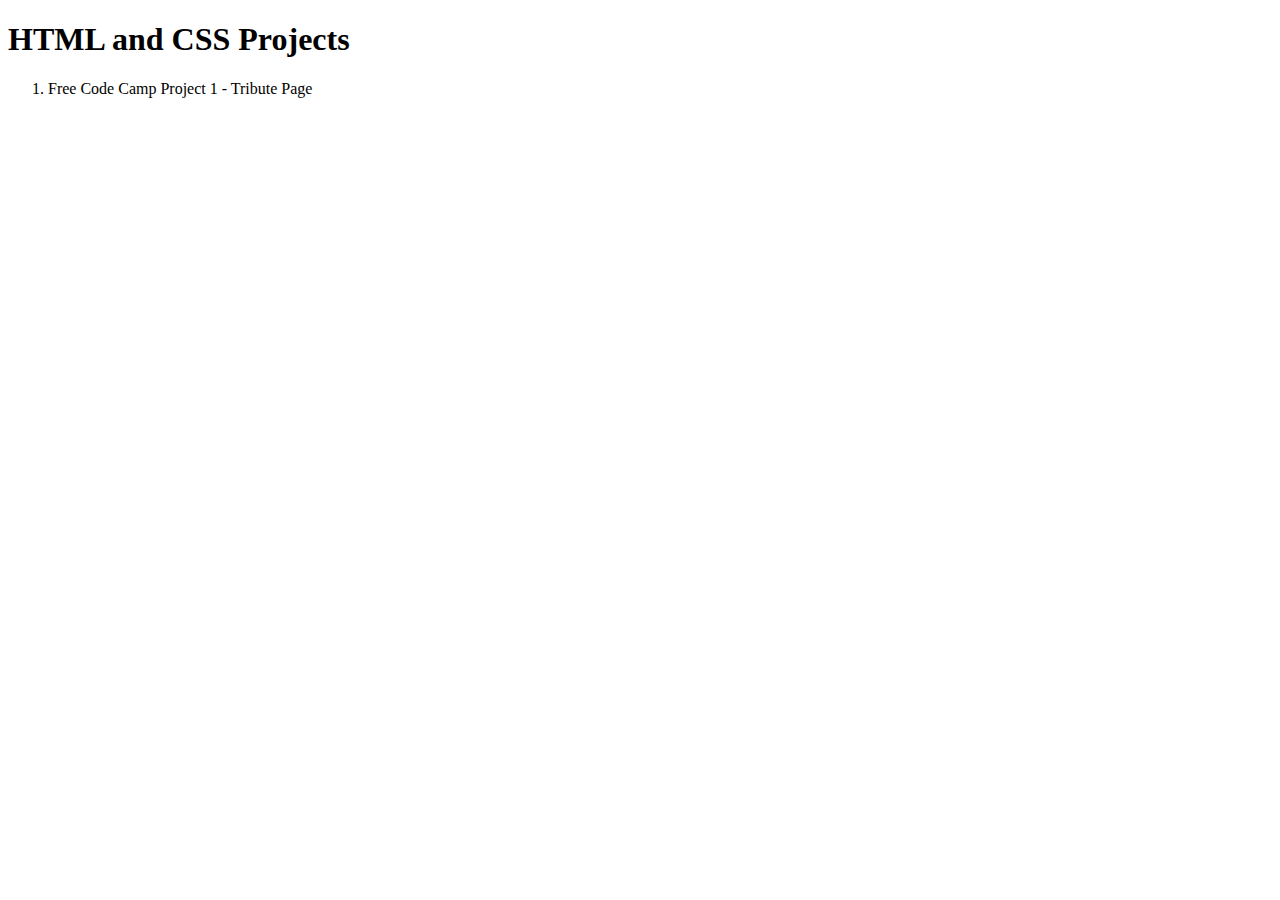
==== index.html @ 90ca56a7 "free code camp tribute page project" ====
<!DOCTYPE html>
<html lang="en">
<head>
    <meta charset="UTF-8">
    <meta http-equiv="X-UA-Compatible" content="IE=edge">
    <meta name="viewport" content="width=device-width, initial-scale=1.0">
    <title>Projects</title>
</head>
<body>
    <h1>HTML and CSS Projects</h1>
    <ol>
      <li>Free Code Camp Project 1 - Tribute Page</li> 
    </ol>
</body>
</html>
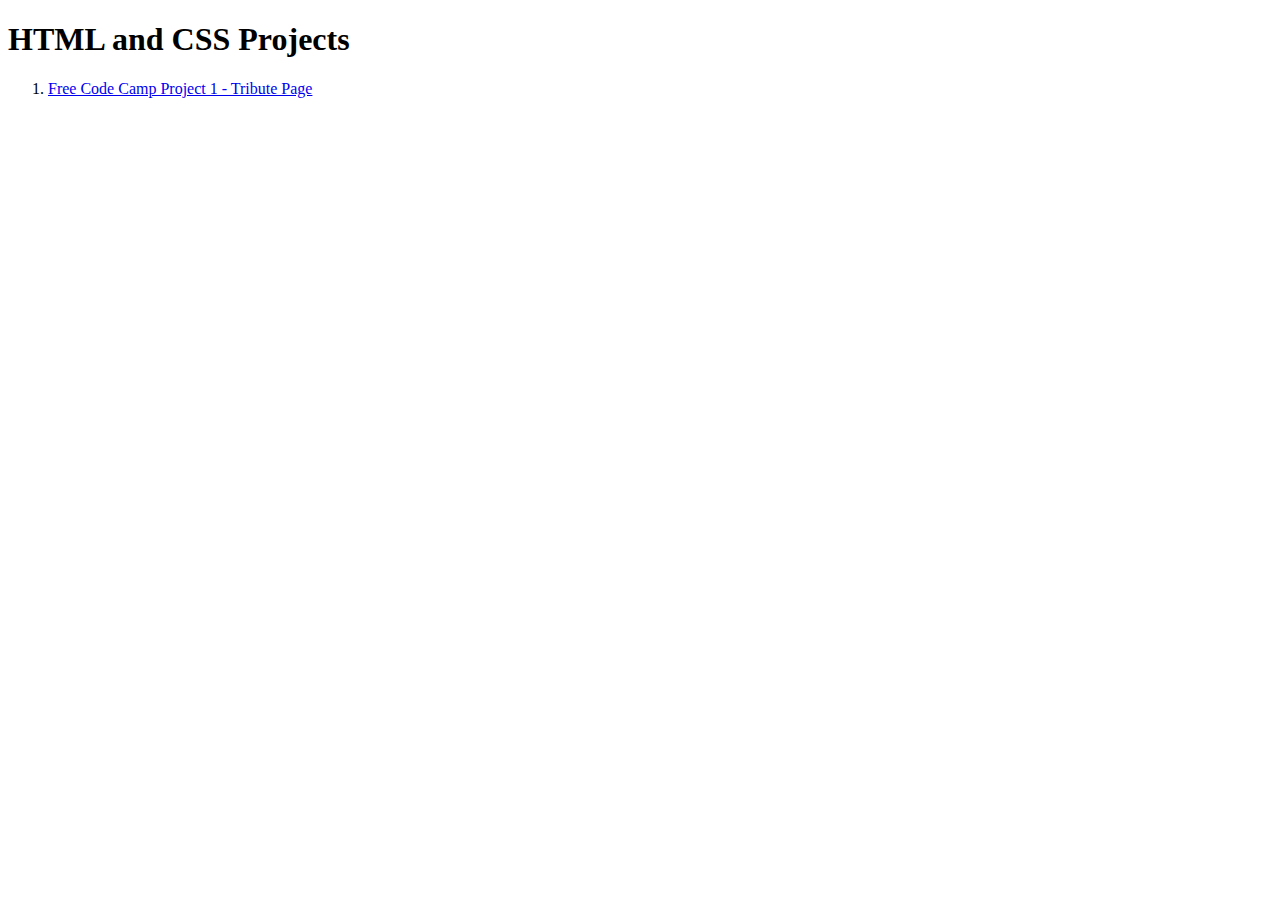
==== commit 5886c99a: "project landing page" ====
--- a/index.html
+++ b/index.html
@@ -9,7 +9,7 @@
 <body>
     <h1>HTML and CSS Projects</h1>
     <ol>
-      <li>Free Code Camp Project 1 - Tribute Page</li> 
+      <li><a href="tribute-page.html">Free Code Camp Project 1 - Tribute Page</a></li> 
     </ol>
 </body>
 </html>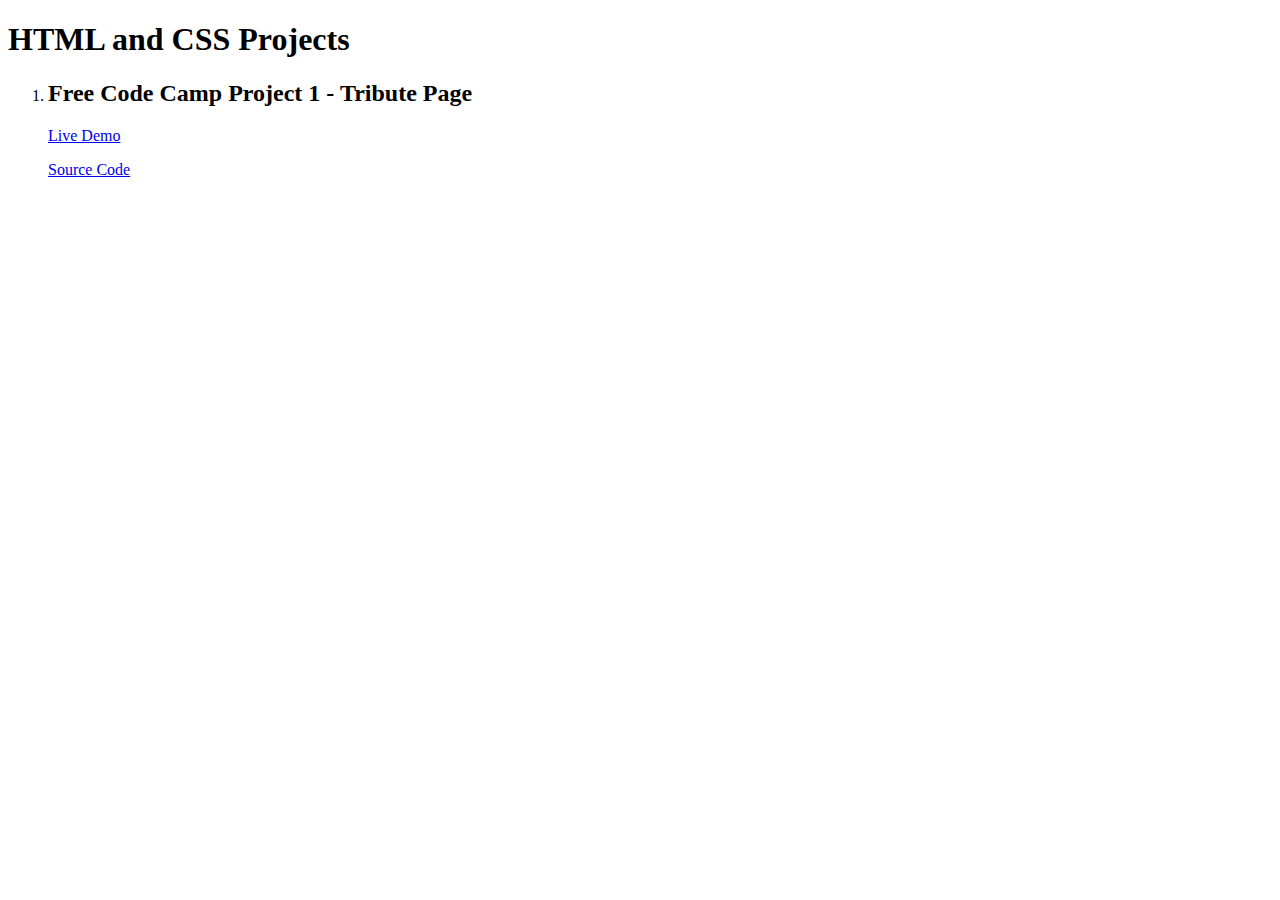
==== commit 3dad2293: "live demo and source code links for tribute page projects" ====
--- a/index.html
+++ b/index.html
@@ -9,7 +9,11 @@
 <body>
     <h1>HTML and CSS Projects</h1>
     <ol>
-      <li><a href="tribute-page.html">Free Code Camp Project 1 - Tribute Page</a></li> 
+      <li>
+        <h2>Free Code Camp Project 1 - Tribute Page</h2>
+        <p><a href="tribute-page.html">Live Demo</a></p>
+        <p><a href="https://github.com/mridubhatnagar/HTMLandCSSprojects/blob/master/tribute-page.html">Source Code</a></p>
+      </li>
     </ol>
 </body>
 </html>